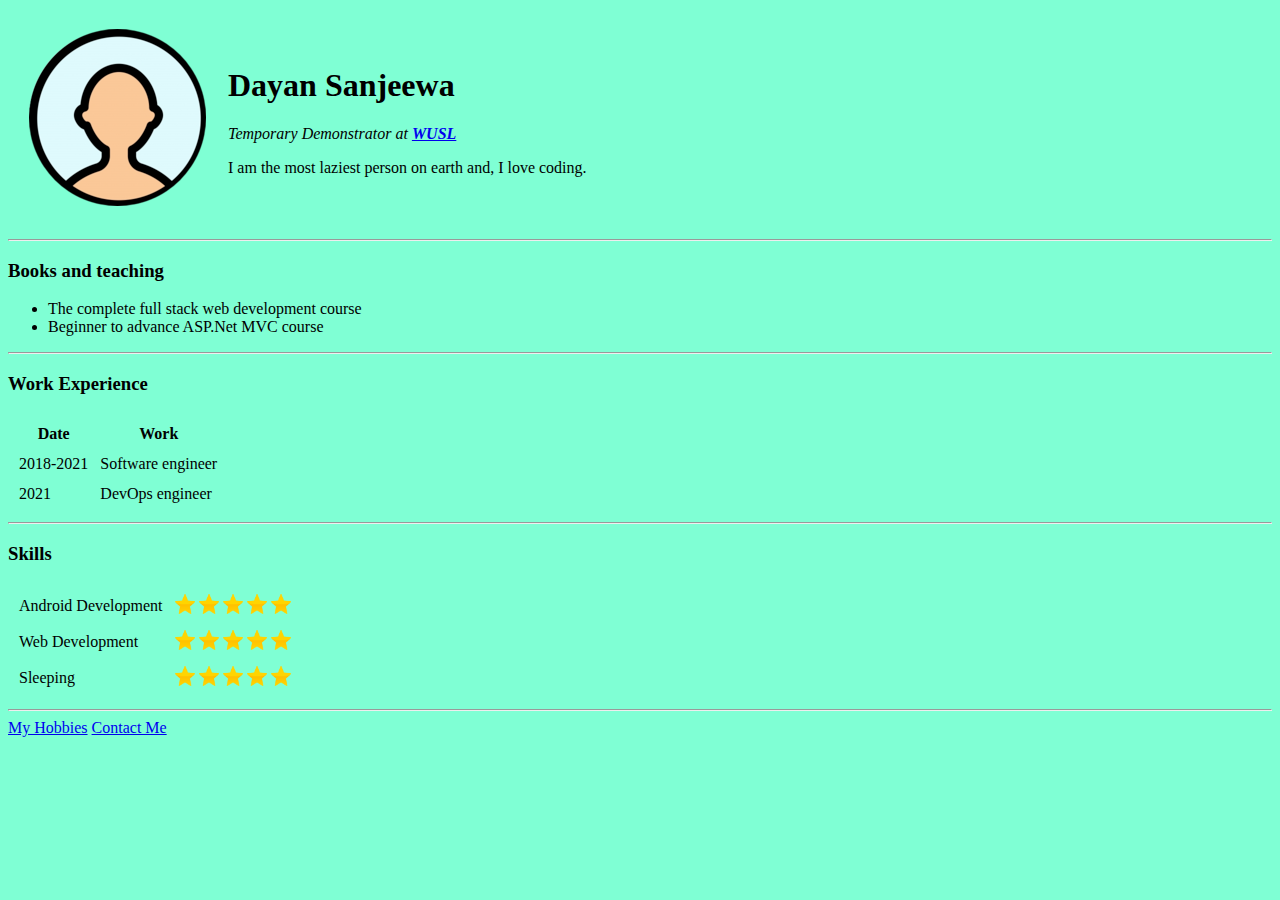
==== index.html @ 13e3d56c "initial commit" ====
<!DOCTYPE html>

<html>

<head>
    <meta charset="utf-8">
    <title>My Personal Site</title>
    <link rel="stylesheet" href="css/style.css">
</head>

<body>
    <table cellspacing="20">
        <tr>
            <td>
                <img src="images/alt-profile.png" alt="My profile picture">
            </td>
            <td>
                <h1>Dayan Sanjeewa</h1>
                <p><em>Temporary Demonstrator at
                        <strong><a href="https://fas.wyb.ac.lk/cmis-home/staff/">WUSL</a></strong></em></p>
                <p>I am the most laziest person on earth and, I love coding.</p>
            </td>
        </tr>
    </table>


    <hr>
    <h3>Books and teaching</h3>
    <ul>
        <li>The complete full stack web development course</li>
        <li>Beginner to advance ASP.Net MVC course</li>
    </ul>

    <hr>

    <h3>Work Experience</h3>

    <table cellspacing="10">
        <thead>
            <th>Date</th>
            <th>Work</th>
        </thead>
        <tbody>
            <tr>
                <td>2018-2021</td>
                <td>Software engineer</td>
            </tr>
            <tr>
                <td>2021</td>
                <td>DevOps engineer</td>
            </tr>
        </tbody>
    </table>

    <hr>

    <h3>Skills</h3>

    <table cellspacing="10">
        <tr>
            <td>Android Development</td>
            <td>
                <img src="images/star-icon.png " alt="" width="20" height="20">
                <img src="images/star-icon.png " alt="" width="20" height="20">
                <img src="images/star-icon.png " alt="" width="20" height="20">
                <img src="images/star-icon.png " alt="" width="20" height="20">
                <img src="images/star-icon.png " alt="" width="20" height="20">
            </td>
        </tr>
        <tr>
            <td>Web Development</td>
            <td>
                <img src="images/star-icon.png " alt="" width="20" height="20">
                <img src="images/star-icon.png " alt="" width="20" height="20">
                <img src="images/star-icon.png " alt="" width="20" height="20">
                <img src="images/star-icon.png " alt="" width="20" height="20">
                <img src="images/star-icon.png " alt="" width="20" height="20">
            </td>
        </tr>
        <tr>
            <td>Sleeping</td>
            <td>
                <img src="images/star-icon.png " alt="" width="20" height="20">
                <img src="images/star-icon.png " alt="" width="20" height="20">
                <img src="images/star-icon.png " alt="" width="20" height="20">
                <img src="images/star-icon.png " alt="" width="20" height="20">
                <img src="images/star-icon.png " alt="" width="20" height="20">
            </td>
        </tr>
    </table>


    <hr>
    <a href="hobbies.html">My Hobbies</a>
    <a href="contact.html">Contact Me</a>
</body>

</html>
---- css/style.css ----
body{
    background-color:aquamarine;
}
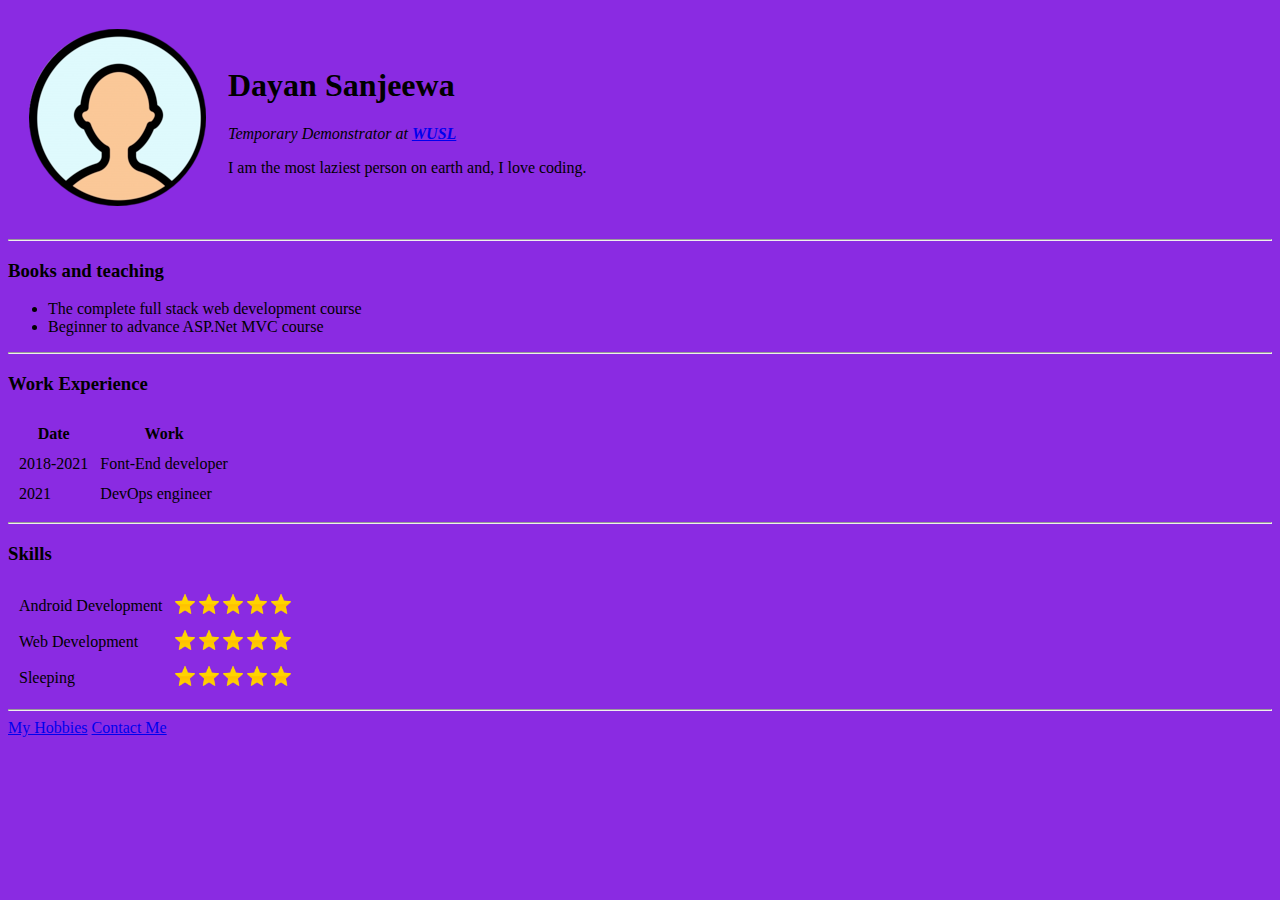
==== commit d9fb3119: "initial commit" ====
--- a/index.html
+++ b/index.html
@@ -6,6 +6,11 @@
     <meta charset="utf-8">
     <title>My Personal Site</title>
     <link rel="stylesheet" href="css/style.css">
+    <style>
+        body {
+            background-color: blueviolet;
+        }
+    </style>
 </head>
 
 <body>
@@ -43,7 +48,7 @@
         <tbody>
             <tr>
                 <td>2018-2021</td>
-                <td>Software engineer</td>
+                <td>Font-End developer</td>
             </tr>
             <tr>
                 <td>2021</td>
--- a/css/style.css
+++ b/css/style.css
@@ -1,3 +1,3 @@
 body{
     background-color:aquamarine;
-}+}
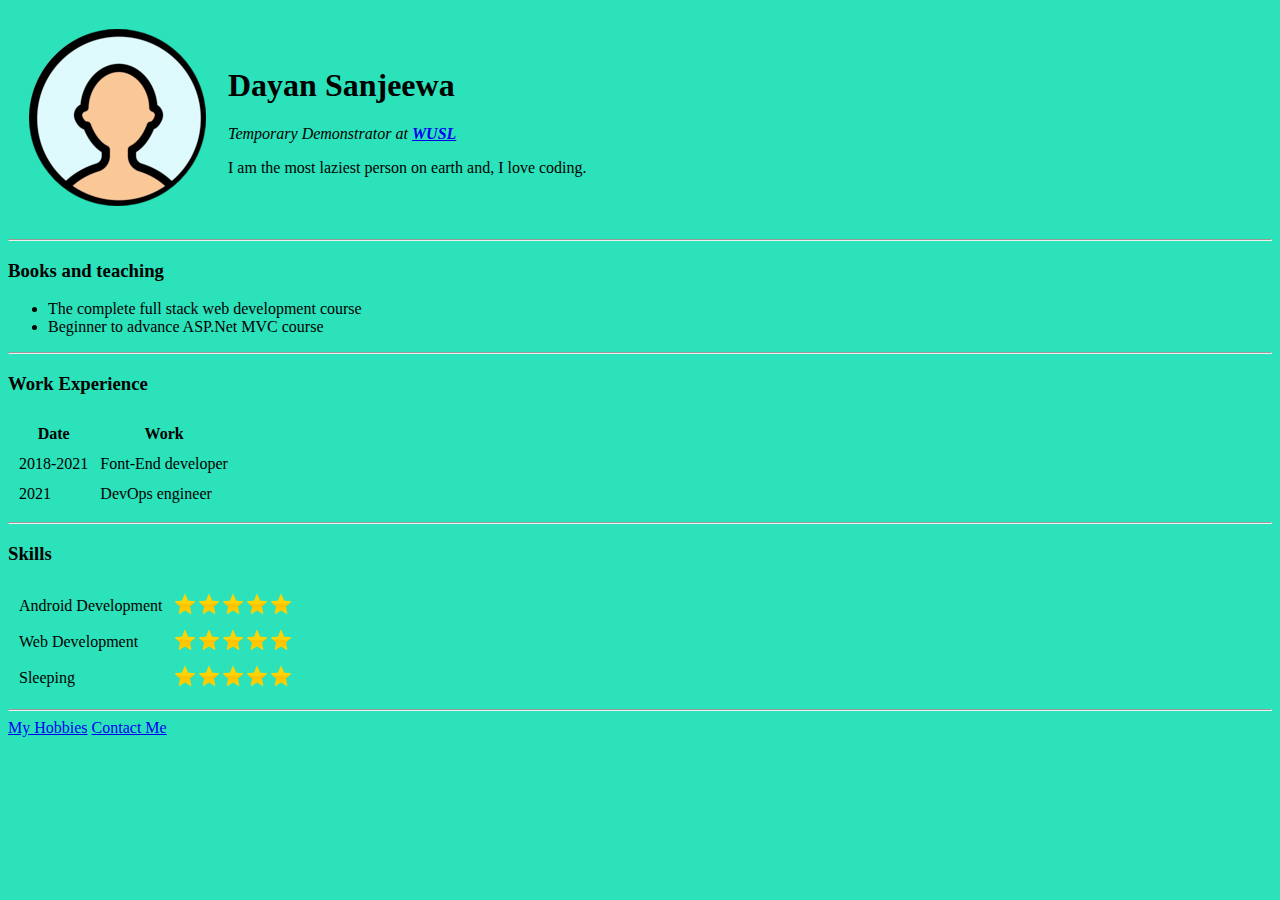
==== commit 8559a8b6: "page color udated" ====
--- a/index.html
+++ b/index.html
@@ -8,7 +8,7 @@
     <link rel="stylesheet" href="css/style.css">
     <style>
         body {
-            background-color: blueviolet;
+            background-color: rgb(43, 226, 186);
         }
     </style>
 </head>
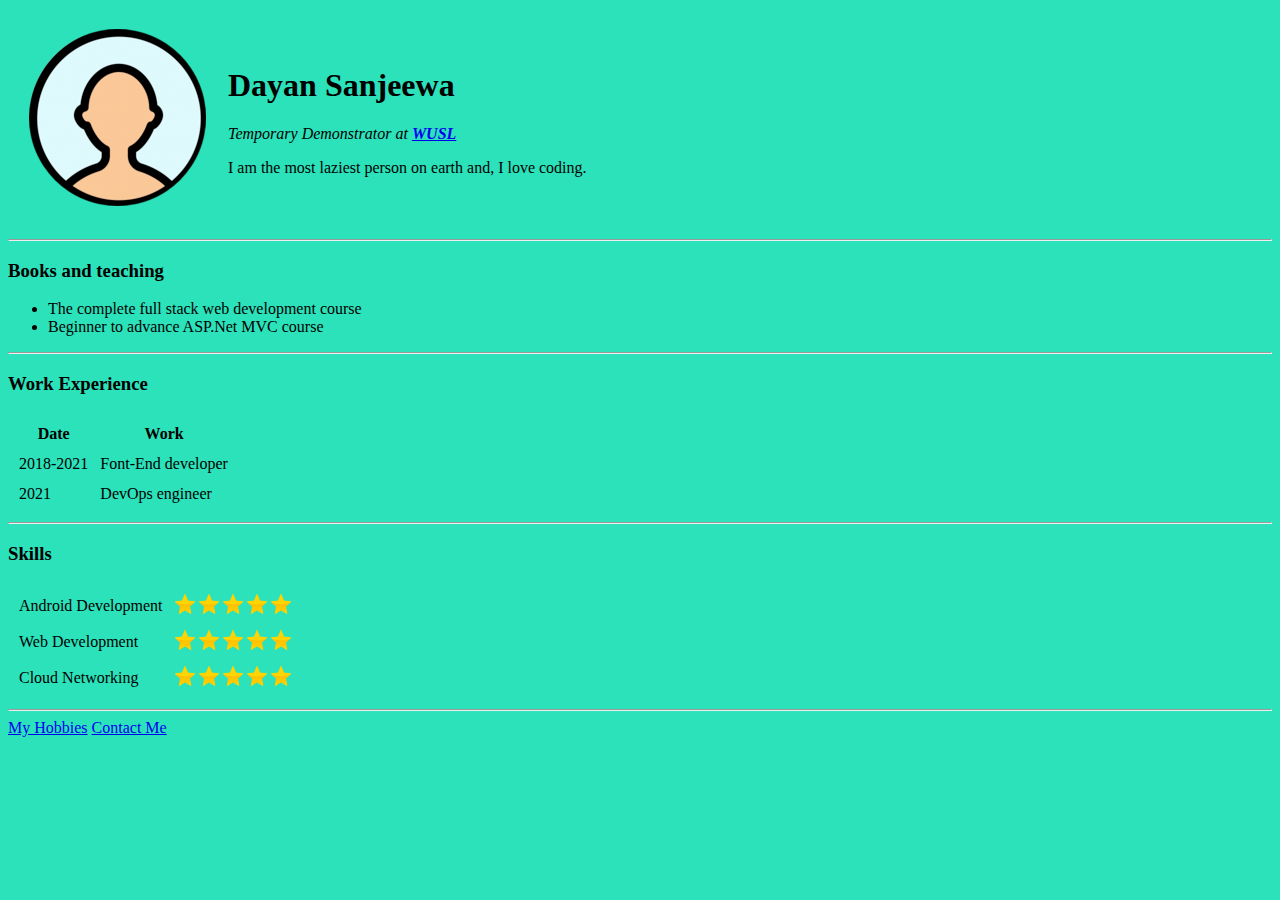
==== commit 4a613bbb: "change skills" ====
--- a/index.html
+++ b/index.html
@@ -83,7 +83,7 @@
             </td>
         </tr>
         <tr>
-            <td>Sleeping</td>
+            <td>Cloud Networking</td>
             <td>
                 <img src="images/star-icon.png " alt="" width="20" height="20">
                 <img src="images/star-icon.png " alt="" width="20" height="20">
